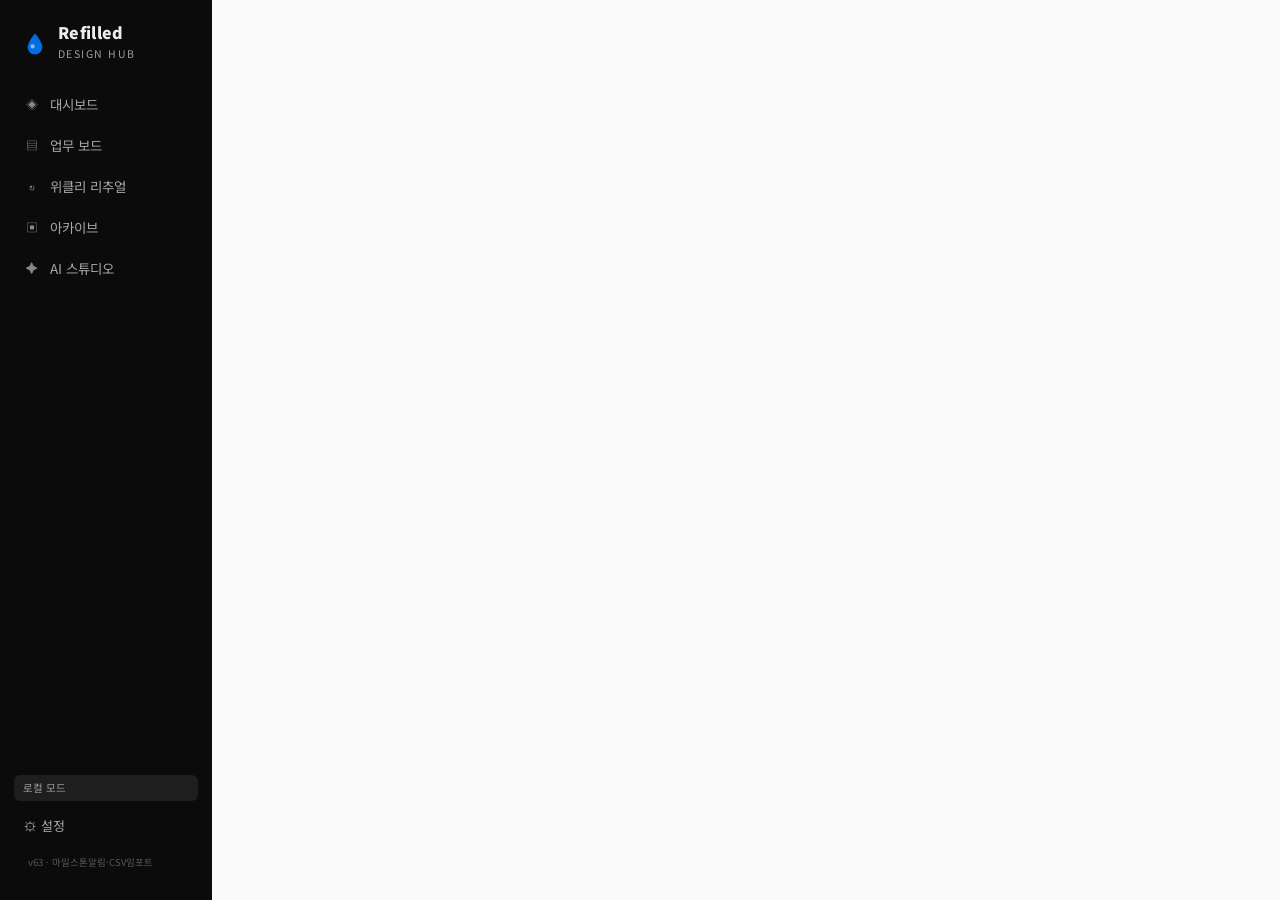
==== index.html @ ceb478de "hub: 대시보드 마일스톤 임박 알림 + 프로젝트 캘린더 CSV 임포트 스크립트 - 대시보드: 프로젝트 하위업무 마일스톤 중 −3~+7일(완료 제외) '🔔 프로젝트 마일스톤' 카드" ====
<!DOCTYPE html>
<html lang="ko">
<head>
<meta charset="UTF-8">
<meta name="viewport" content="width=device-width, initial-scale=1.0">
<title>Refilled Design Hub</title>
<link rel="preconnect" href="https://fonts.googleapis.com">
<link rel="preconnect" href="https://fonts.gstatic.com" crossorigin>
<link href="https://fonts.googleapis.com/css2?family=Noto+Sans+KR:wght@400;500;700;900&display=swap" rel="stylesheet">
<link rel="stylesheet" href="css/style.css">
<link rel="icon" href="data:image/svg+xml,<svg xmlns='http://www.w3.org/2000/svg' viewBox='0 0 32 32'><path d='M16 3C16 3 7 13 7 20a9 9 0 0 0 18 0C25 13 16 3 16 3Z' fill='%23006DE2'/></svg>">
</head>
<body>
<div id="app">
  <aside id="sidebar">
    <div class="brand">
      <svg viewBox="0 0 32 32" width="26" height="26"><path d="M16 3C16 3 7 13 7 20a9 9 0 0 0 18 0C25 13 16 3 16 3Z" fill="var(--accent)"/><circle cx="13" cy="19" r="2.6" fill="#fff" opacity=".55"/></svg>
      <div>
        <strong>Refilled</strong>
        <span>Design Hub</span>
      </div>
    </div>
    <nav id="nav">
      <a href="#/dashboard" data-route="dashboard"><span class="nv-ic">◈</span>대시보드</a>
      <a href="#/tasks" data-route="tasks"><span class="nv-ic">▤</span>업무 보드</a>
      <a href="#/rituals" data-route="rituals"><span class="nv-ic">↻</span>위클리 리추얼</a>
      <a href="#/archive" data-route="archive"><span class="nv-ic">▣</span>아카이브</a>
      <a href="#/studio" data-route="studio"><span class="nv-ic">✦</span>AI 스튜디오</a>
    </nav>
    <div class="sidebar-foot">
      <div id="auth-box" class="auth-box" hidden></div>
      <div id="sync-badge" class="sync-badge">로컬 모드</div>
      <a href="#/settings" data-route="settings" class="settings-link">⚙ 설정</a>
      <div class="app-ver">v63 · 마일스톤알림·CSV임포트</div>
    </div>
  </aside>
  <main id="main"></main>
</div>
<div id="modal-root" hidden>
  <div class="modal-backdrop" data-close></div>
  <div class="modal" role="dialog" aria-modal="true"><div id="modal-body"></div></div>
</div>
<div id="toast-root"></div>
<script type="module" src="js/app.js"></script>
</body>
</html>
---- css/style.css ----
/* ─── Refilled Design Hub · tokens ─────────────────────────── */
:root{
  --paper:#FAFAFA; --card:#FFFFFF; --ink:#111111; --muted:#767676;
  --line:#E6E6E6; --line-soft:#F0F0F0;
  --accent:#006DE2; --accent-ink:#0052AB; --accent-soft:#E5F0FC; --mist:#9E9E9E;
  --amber:#B7791F; --amber-soft:#F6EDDC; --red:#B3402E; --red-soft:#F6E5E1;
  --blue:#3A6EA5; --blue-soft:#E6EDF5;
  --sans:'Noto Sans KR',-apple-system,sans-serif;
  --serif:var(--sans); /* 통일: 구 serif 자리는 굵기로 위계 표현 */
  --mono:var(--sans);  /* 통일: 구 mono 자리는 크기·자간·고정폭 숫자로 표현 */
  --r:10px; --shadow:0 1px 2px rgba(0,0,0,.05),0 4px 16px rgba(0,0,0,.05);
}
*{box-sizing:border-box;margin:0;padding:0}
html,body{height:100%}
body{font-family:var(--sans);background:var(--paper);color:var(--ink);font-size:14px;line-height:1.55;-webkit-font-smoothing:antialiased}
button{font-family:inherit;cursor:pointer}
input,select,textarea{font-family:inherit;font-size:13.5px;color:var(--ink)}
a{color:inherit;text-decoration:none}
:focus-visible{outline:2px solid var(--accent);outline-offset:2px;border-radius:4px}
@media (prefers-reduced-motion:reduce){*,*::before,*::after{animation:none!important;transition:none!important}}

/* ─── shell ─── */
#app{display:grid;grid-template-columns:212px 1fr;min-height:100vh}
#sidebar{background:#0B0B0B;color:#EDEDED;display:flex;flex-direction:column;position:sticky;top:0;height:100vh;padding:20px 14px}
.brand{display:flex;gap:10px;align-items:center;padding:4px 8px 22px}
.brand strong{font-family:var(--serif);font-weight:900;font-size:16px;letter-spacing:.02em;display:block;line-height:1.1}
.brand span{font-size:10.5px;color:var(--mist);letter-spacing:.14em;text-transform:uppercase}
#nav{display:flex;flex-direction:column;gap:2px}
#nav a{display:flex;align-items:center;gap:10px;padding:9px 10px;border-radius:8px;color:#A6A6A6;font-size:13.5px;transition:background .15s,color .15s}
#nav a:hover{background:rgba(255,255,255,.06);color:#fff}
#nav a.active{background:var(--accent);color:#fff}
.nv-ic{width:16px;text-align:center;opacity:.8;font-size:12px}
.sidebar-foot{margin-top:auto;display:flex;flex-direction:column;gap:8px}
.sync-badge{font-family:var(--mono);font-size:10.5px;padding:5px 9px;border-radius:6px;background:rgba(255,255,255,.08);color:var(--mist)}
.auth-box{display:flex;align-items:center;justify-content:space-between;gap:8px;font-size:11px;color:var(--mist);padding:2px 2px 0}
.auth-box .au-name{overflow:hidden;text-overflow:ellipsis;white-space:nowrap;max-width:120px}
.auth-box .au-out{color:#8FA6C4;text-decoration:none;font-size:10.5px;border:1px solid rgba(255,255,255,.18);border-radius:6px;padding:2px 7px;flex:none}
.auth-box .au-out:hover{background:rgba(255,255,255,.1);color:#fff}
.sync-badge.on{background:rgba(0,109,226,.35);color:#AFD3F9}
.sync-badge.err{background:rgba(179,64,46,.35);color:#F0C4B8}
.settings-link{font-size:13px;color:#A6A6A6;padding:7px 10px;border-radius:8px}
.settings-link:hover{background:rgba(255,255,255,.06);color:#fff}
.settings-link.active{background:var(--accent);color:#fff}
#main{padding:30px 36px 60px;max-width:1280px;width:100%}

/* ─── common ─── */
.page-head{margin-bottom:22px}
.page-head h1{font-family:var(--serif);font-size:24px;font-weight:900;letter-spacing:-.01em}
.page-head p{color:var(--muted);margin-top:3px;font-size:13px}
.eyebrow{font-family:var(--mono);font-size:10.5px;letter-spacing:.14em;text-transform:uppercase;color:var(--accent);display:block;margin-bottom:6px}
.card{background:var(--card);border:1px solid var(--line);border-radius:var(--r);box-shadow:var(--shadow)}
.card-h{display:flex;align-items:center;justify-content:space-between;padding:13px 16px;border-bottom:1px solid var(--line-soft)}
.card-h h3{font-size:13.5px;font-weight:650}
.card-h .sub{font-size:11.5px;color:var(--muted);font-weight:400}
.card-b{padding:14px 16px}
.btn{display:inline-flex;align-items:center;gap:6px;border:1px solid var(--line);background:#fff;color:var(--ink);font-size:12.5px;font-weight:550;padding:7px 13px;border-radius:8px;transition:all .15s}
.btn:hover{border-color:var(--accent);color:var(--accent)}
.btn.primary{background:var(--accent);border-color:var(--accent);color:#fff}
.btn.primary:hover{background:var(--accent-ink);color:#fff}
.btn.danger:hover{border-color:var(--red);color:var(--red)}
.btn.sm{padding:4px 9px;font-size:11.5px;border-radius:6px}
.btn:disabled{opacity:.5;cursor:default}
.field{display:flex;flex-direction:column;gap:5px;margin-bottom:12px}
.field label{font-size:11.5px;font-weight:600;color:var(--muted);letter-spacing:.02em}
.field input,.field select,.field textarea{border:1px solid var(--line);border-radius:8px;padding:8px 10px;background:#fff}
.field textarea{resize:vertical;min-height:70px;line-height:1.5}
.field input:focus,.field select:focus,.field textarea:focus{border-color:var(--accent);outline:none}
.frow{display:grid;grid-template-columns:1fr 1fr;gap:12px}
.frow3{display:grid;grid-template-columns:1fr 1fr 1fr;gap:12px}
.tag{display:inline-block;font-size:10.5px;font-weight:600;padding:2px 8px;border-radius:20px;background:var(--accent-soft);color:var(--accent-ink)}
.tag.amber{background:var(--amber-soft);color:var(--amber)}
.tag.red{background:var(--red-soft);color:var(--red)}
.tag.blue{background:var(--blue-soft);color:var(--blue)}
.tag.gray{background:#F0F0F0;color:var(--muted)}
.empty{color:var(--muted);font-size:12.5px;padding:18px 6px;text-align:center}
.mono{font-family:var(--mono);font-size:11px}
.muted{color:var(--muted)}
.grid2{display:grid;grid-template-columns:1fr 1fr;gap:16px}
.mt{margin-top:16px}

/* ─── dashboard ─── */
.dash-hero{display:flex;justify-content:space-between;align-items:flex-end;gap:20px;padding:22px 26px;border-radius:14px;background:linear-gradient(115deg,#0B0B0B 0%,#1C1C1C 62%,#0B3E71 100%);color:#F2F2F2;margin-bottom:20px;position:relative;overflow:hidden}
.dash-hero::after{content:'';position:absolute;right:-40px;top:-70px;width:260px;height:260px;border-radius:42% 58% 55% 45%/55% 42% 58% 45%;background:rgba(255,255,255,.05)}
.dash-hero .d-date{font-family:var(--serif);font-size:26px;font-weight:700;line-height:1.2}
.dash-hero .d-sub{color:var(--mist);font-size:12.5px;margin-top:4px}
.d-stats{display:flex;gap:26px;position:relative;z-index:1}
.d-stat{text-align:right}
.d-stat b{font-family:var(--serif);font-size:24px;font-weight:900;display:block;line-height:1}
.d-stat span{font-size:11px;color:var(--mist)}
.d-stat.warn b{color:#F0C48A}
.dash-cols{display:grid;grid-template-columns:1fr 1fr 1.1fr;gap:16px;margin-bottom:20px}
.tk-row{display:flex;gap:9px;padding:9px 0;border-bottom:1px solid var(--line-soft);align-items:flex-start}
.tk-row:last-child{border-bottom:none}
.tk-dot{width:9px;height:11px;border-radius:45% 55% 55% 45%/38% 38% 62% 62%;margin-top:5px;flex-shrink:0;background:var(--mist)}
.tk-dot.doing{background:var(--accent)}
.tk-dot.confirm{background:var(--amber)}
.tk-dot.req{background:var(--blue)}
.tk-dot.done{background:#D4D4D4}
.tk-main{flex:1;min-width:0}
.tk-title{font-size:13px;font-weight:550;line-height:1.35}
.tk-meta{font-size:11px;color:var(--muted);margin-top:1px;display:flex;gap:7px;flex-wrap:wrap}
.sched-day{padding:8px 0;border-bottom:1px solid var(--line-soft)}
.sched-day:last-child{border-bottom:none}
.sched-day .sd-label{font-family:var(--mono);font-size:10.5px;color:var(--accent);letter-spacing:.06em;margin-bottom:4px}
.gantt{overflow-x:auto}
.g-row{display:grid;grid-template-columns:150px 1fr;gap:10px;align-items:center;padding:7px 0;border-bottom:1px solid var(--line-soft)}
.g-row:last-child{border-bottom:none}
.g-name{font-size:12.5px;font-weight:550;white-space:nowrap;overflow:hidden;text-overflow:ellipsis}
.g-name span{display:block;font-size:10.5px;color:var(--muted);font-weight:400}
.g-track{position:relative;height:22px;background:var(--line-soft);border-radius:6px}
.g-bar{position:absolute;top:3px;bottom:3px;border-radius:5px;background:var(--accent);opacity:.85;min-width:6px}
.g-today{position:absolute;top:-4px;bottom:-4px;width:2px;background:var(--amber);z-index:2}
.g-scale{display:grid;grid-template-columns:150px 1fr;gap:10px;margin-bottom:4px}
.g-scale-track{position:relative;height:16px;font-family:var(--mono);font-size:9.5px;color:var(--muted)}
.g-scale-track span{position:absolute;transform:translateX(-50%)}
.assign-grid{display:grid;grid-template-columns:repeat(auto-fit,minmax(200px,1fr));gap:12px}
.assign-col{background:var(--card);border:1px solid var(--line);border-radius:var(--r);padding:12px 14px}
.assign-col h4{font-size:12.5px;display:flex;justify-content:space-between;align-items:center;padding-bottom:8px;border-bottom:1px solid var(--line-soft);margin-bottom:4px}
.assign-col h4 .cnt{font-family:var(--mono);font-size:10.5px;color:var(--muted);font-weight:400}

/* ─── kanban ─── */
.board-bar{display:flex;gap:10px;align-items:center;margin-bottom:16px;flex-wrap:wrap}
.board-bar select{border:1px solid var(--line);border-radius:8px;padding:6px 9px;background:#fff;font-size:12.5px}
.kanban{display:grid;grid-template-columns:repeat(5,1fr);gap:12px;align-items:start}
.kb-col{background:#F0F0F0;border-radius:12px;padding:10px}
.kb-col-h{display:flex;justify-content:space-between;align-items:center;padding:2px 6px 10px;font-size:12px;font-weight:650}
.kb-col-h .cnt{font-family:var(--mono);font-size:10.5px;color:var(--muted);font-weight:400}
.kb-card{background:#fff;border:1px solid var(--line);border-radius:9px;padding:10px 11px;margin-bottom:8px;cursor:pointer;transition:box-shadow .15s,transform .15s}
.kb-card:hover{box-shadow:var(--shadow);transform:translateY(-1px)}
.kb-card .t{font-size:14px;font-weight:600;line-height:1.4}
.kb-card .m{display:flex;gap:6px;flex-wrap:wrap;margin-top:7px;align-items:center}
.kb-card .due{font-family:var(--mono);font-size:10px;color:var(--muted)}
.kb-card .due.over{color:var(--red);font-weight:600}
.kb-card .mv{display:flex;gap:4px;margin-top:8px}
.kb-card .mv button{border:1px solid var(--line);background:#fff;border-radius:5px;font-size:10px;padding:2px 6px;color:var(--muted)}
.kb-card .mv button:hover{border-color:var(--accent);color:var(--accent)}

/* ─── rituals ─── */
.tabs{display:flex;gap:4px;border-bottom:1px solid var(--line);margin-bottom:18px}
.tabs button{border:none;background:none;padding:9px 14px;font-size:13px;font-weight:550;color:var(--muted);border-bottom:2px solid transparent;margin-bottom:-1px}
.tabs button.active{color:var(--accent-ink);border-bottom-color:var(--accent)}
.doc-list{display:flex;flex-direction:column;gap:8px}
.doc-item{display:flex;justify-content:space-between;align-items:center;background:#fff;border:1px solid var(--line);border-radius:9px;padding:11px 14px;cursor:pointer;transition:border-color .15s}
.doc-item:hover{border-color:var(--accent)}
.doc-item .dt{font-size:13px;font-weight:550}
.doc-item .dm{font-size:11px;color:var(--muted);margin-top:1px}
.goal-row{display:flex;gap:10px;align-items:flex-start;padding:9px 0;border-bottom:1px solid var(--line-soft)}
.goal-row:last-child{border:none}
.goal-row input[type=checkbox]{margin-top:3px;accent-color:var(--accent);width:15px;height:15px}
.goal-row .gt{font-size:13px;flex:1}
.goal-row .gt.done{text-decoration:line-through;color:var(--muted)}
.progress{height:7px;background:var(--line-soft);border-radius:20px;overflow:hidden}
.progress i{display:block;height:100%;background:var(--accent);border-radius:20px;transition:width .3s}

/* ─── archive ─── */
.arc-table{width:100%;border-collapse:collapse}
.arc-table th{text-align:left;font-size:10.5px;font-family:var(--mono);letter-spacing:.08em;text-transform:uppercase;color:var(--muted);padding:8px 10px;border-bottom:1px solid var(--line);font-weight:500}
.arc-table td{padding:10px;border-bottom:1px solid var(--line-soft);font-size:12.5px;vertical-align:top}
.arc-table tr:hover td{background:#FAFAFA}
.arc-table a.flink{color:var(--accent);font-weight:550;word-break:break-all}
.arc-table a.flink:hover{text-decoration:underline}

/* ─── studio ─── */
.chips{display:flex;gap:6px;flex-wrap:wrap}
.chip{border:1px solid var(--line);background:#fff;border-radius:20px;padding:4px 11px;font-size:11.5px;color:var(--muted)}
.chip.on{background:var(--accent);border-color:var(--accent);color:#fff}
.output-box{background:#111111;color:#E5E5E5;border-radius:10px;padding:16px 18px;font-family:var(--mono);font-size:12px;line-height:1.7;white-space:pre-wrap;word-break:break-word;position:relative;min-height:60px}
.output-box .copy-btn{position:absolute;top:10px;right:10px;background:rgba(255,255,255,.1);border:none;color:#CFCFCF;border-radius:6px;padding:4px 10px;font-size:10.5px}
.output-box .copy-btn:hover{background:rgba(255,255,255,.2)}
.mail-out{background:#fff;border:1px solid var(--line);border-radius:10px;padding:18px 20px;font-size:13px;line-height:1.7;white-space:pre-wrap;position:relative}
.ai-note{font-size:11px;color:var(--muted);background:var(--accent-soft);border-radius:8px;padding:8px 12px;margin-top:10px}
.spin{display:inline-block;width:13px;height:13px;border:2px solid rgba(255,255,255,.35);border-top-color:#fff;border-radius:50%;animation:sp .7s linear infinite;vertical-align:-2px}
.btn:not(.primary) .spin{border-color:var(--line);border-top-color:var(--accent)}
@keyframes sp{to{transform:rotate(360deg)}}
.trend-item{border:1px solid var(--line);border-radius:10px;background:#fff;padding:14px 16px;margin-bottom:10px}
.trend-item h4{font-size:13.5px;margin-bottom:4px}
.trend-body{font-size:12.5px;line-height:1.65;white-space:pre-wrap;color:#333333}

/* ─── finder ─── */
.find-hit{display:flex;justify-content:space-between;gap:10px;padding:9px 12px;border-bottom:1px solid var(--line-soft);align-items:center}
.find-hit:last-child{border:none}
.find-hit .fp{font-family:var(--mono);font-size:11.5px;word-break:break-all}
.find-hit .fp b{color:var(--accent);font-weight:600}
.find-hit .fm{font-size:10.5px;color:var(--muted);white-space:nowrap}
.search-big{display:flex;gap:8px}
.search-big input{flex:1;border:1px solid var(--line);border-radius:10px;padding:11px 14px;font-size:14px}
.search-big input:focus{border-color:var(--accent);outline:none}

/* ─── modal / toast ─── */
#modal-root{position:fixed;inset:0;z-index:50;display:flex;align-items:center;justify-content:center}
#modal-root[hidden]{display:none}
.modal-backdrop{position:absolute;inset:0;background:rgba(15,24,20,.45)}
.modal{position:relative;background:#fff;border-radius:14px;box-shadow:0 20px 60px rgba(0,0,0,.25);width:min(560px,92vw);max-height:86vh;overflow-y:auto;padding:24px 26px;animation:pop .18s ease}
@keyframes pop{from{transform:translateY(8px);opacity:0}to{transform:none;opacity:1}}
.modal h2{font-family:var(--serif);font-size:18px;font-weight:700;margin-bottom:16px}
#toast-root{position:fixed;bottom:22px;left:50%;transform:translateX(-50%);z-index:60;display:flex;flex-direction:column;gap:8px}
.toast{background:var(--ink);color:#fff;padding:10px 18px;border-radius:10px;font-size:12.5px;box-shadow:var(--shadow);animation:pop .2s ease}
.toast.err{background:var(--red)}

@media(max-width:1080px){
  .kanban{grid-template-columns:repeat(2,1fr)}
  .dash-cols{grid-template-columns:1fr}
  .grid2,.frow,.frow3{grid-template-columns:1fr}
}
@media(max-width:760px){
  #app{grid-template-columns:1fr}
  #sidebar{position:static;height:auto;flex-direction:row;align-items:center;gap:8px;overflow-x:auto;padding:12px}
  #nav{flex-direction:row}
  .brand{padding:0 8px}
  .brand span{display:none}
  .sidebar-foot{margin:0;flex-direction:row}
  #main{padding:20px 16px 60px}
  .dash-hero{flex-direction:column;align-items:flex-start}
}

/* Noto Sans 통일 보정: 구 mono 요소는 고정폭 숫자·자간으로 위계 표현 */
.mono,.sync-badge,.eyebrow,.kb-card .due,.sched-day .sd-label,.g-scale-track,.arc-table th,.assign-col h4 .cnt,.kb-col-h .cnt{font-variant-numeric:tabular-nums}
.eyebrow{font-weight:700}
.mono{font-weight:500}
.arc-table th{font-weight:700}

/* ── 업무 보드 개편: 구분 칩 / 담당자 복수 선택 / 완료 아카이브 / 첨부 ── */
.kanban.k3{grid-template-columns:repeat(3,1fr)}
.kind-chips{display:flex;gap:4px}
.kb-card .pri{margin-right:4px;font-size:11px;color:var(--red);font-weight:700}
.chk-group{display:flex;flex-wrap:wrap;gap:6px}
.chk{display:inline-flex;align-items:center;gap:6px;border:1px solid var(--line);border-radius:20px;padding:5px 12px 5px 9px;font-size:12.5px;cursor:pointer;user-select:none;background:#fff}
.chk:has(input:checked){background:var(--accent);border-color:var(--accent);color:#fff}
.chk input{accent-color:#fff;margin:0}
.done-sec{margin-top:22px;border:1px solid var(--line);border-radius:12px;background:#fff}
.done-sec summary{cursor:pointer;padding:13px 16px;font-size:13.5px;font-weight:700;display:flex;align-items:center;gap:10px;list-style:none}
.done-sec summary::-webkit-details-marker{display:none}
.done-sec summary::before{content:'▸';color:var(--muted);transition:transform .15s}
.done-sec[open] summary::before{transform:rotate(90deg)}
.done-sec summary .cnt{font-size:11px;color:var(--muted);font-weight:500;font-variant-numeric:tabular-nums}
.done-sec summary .hint{margin-left:auto;font-size:11px;color:var(--muted);font-weight:400}
.done-bar{display:flex;gap:8px;padding:0 16px 12px}
.done-bar input,.done-bar select{border:1px solid var(--line);border-radius:8px;padding:7px 10px;font-size:12.5px;background:#fff}
.done-bar input{flex:1}
.done-table{margin:0 16px 16px;width:calc(100% - 32px)}
.done-table tbody tr{cursor:pointer}
.att-item{display:flex;justify-content:space-between;align-items:center;border:1px solid var(--line);border-radius:8px;padding:6px 10px;margin-bottom:5px;font-size:12.5px;background:#fff}
.att-item a{color:var(--accent);word-break:break-all}
.att-item a:hover{text-decoration:underline}
.att-del{border:none;background:none;color:var(--muted);font-size:12px;padding:2px 4px}
.att-del:hover{color:var(--red)}
@media (max-width:1080px){.kanban.k3{grid-template-columns:1fr}}

/* ── 서브탭 & 프로젝트 타임라인 ── */
.subtabs{display:flex;gap:2px;border-bottom:1px solid var(--line);margin-bottom:16px}
.subtabs a{padding:8px 14px;font-size:13px;color:var(--muted);border-bottom:2px solid transparent;margin-bottom:-1px;font-weight:500}
.subtabs a:hover{color:var(--ink)}
.subtabs a.on{color:var(--ink);border-bottom-color:var(--ink);font-weight:700}
.tl-scale{grid-template-columns:240px 1fr}
.tl-proj{border-bottom:1px solid var(--line-soft);padding:2px 0}
.tl-proj:last-child{border-bottom:none}
.tl-prow,.tl-task{display:grid;grid-template-columns:240px 1fr;gap:10px;align-items:center;padding:6px 0}
.tl-pname,.tl-tname{display:flex;align-items:center;gap:7px;min-width:0;font-size:12.5px}
.tl-pname{display:grid;grid-template-columns:auto 1fr auto;column-gap:7px;align-items:center}
.tl-pname .pn{grid-column:2;grid-row:1}
.tl-pname .pm{grid-column:2;grid-row:2;white-space:nowrap;overflow:hidden;text-overflow:ellipsis}
.tl-pname .tl-x{grid-column:3;grid-row:1/3}
.tl-pname .pn{font-weight:700;white-space:nowrap;overflow:hidden;text-overflow:ellipsis}
.tl-pname .pm{font-size:10.5px;color:var(--muted);white-space:nowrap;font-variant-numeric:tabular-nums}
.tl-toggle{border:none;background:none;color:var(--muted);font-size:12px;padding:2px;transition:transform .15s;flex-shrink:0}
.tl-toggle.open{transform:rotate(90deg)}
.tl-x{border:none;background:none;color:transparent;font-size:11px;padding:2px 4px;margin-left:auto;flex-shrink:0}
.tl-prow:hover .tl-x,.tl-task:hover .tl-x{color:var(--muted)}
.tl-x:hover{color:var(--red)!important}
.tl-task .tl-tname{padding-left:24px}
.tl-tname .tt{white-space:nowrap;overflow:hidden;text-overflow:ellipsis;cursor:pointer}
.tl-tname .tt:hover{text-decoration:underline}
.tl-tname .ta{font-size:10.5px;color:var(--muted);white-space:nowrap}
.tl-tname .tk-dot{margin-top:0}
.tl-ptrack{overflow:hidden}
.tl-ptrack .g-today{top:0;bottom:0}
.tl-ttrack{height:18px;background:none;overflow:hidden}
.tl-ttrack .g-today{top:0;bottom:0}
.tl-nodue{font-size:10px;color:var(--muted);line-height:18px;padding-left:4px}
.tl-bar{cursor:grab;opacity:.9}
.tl-bar.dragging,.g-due.dragging{opacity:1;box-shadow:0 2px 8px rgba(0,0,0,.25);cursor:grabbing}
.g-h{position:absolute;top:0;bottom:0;width:9px;cursor:ew-resize;z-index:2}
.g-hl{left:0;border-radius:5px 0 0 5px}
.g-hr{right:0;border-radius:0 5px 5px 0}
.tl-bar:hover .g-h{background:rgba(255,255,255,.35)}
.g-due{position:absolute;top:2px;width:14px;height:14px;border-radius:4px;background:var(--accent);cursor:grab;z-index:2;touch-action:none}
/* ── v30 타임라인 가독성 ── */
.g-wknd{position:absolute;top:0;bottom:0;background:rgba(125,125,125,.08);z-index:0;pointer-events:none}
.g-month{position:absolute;top:-3px;bottom:-3px;width:1px;background:var(--line);z-index:1;pointer-events:none}
.g-past{position:absolute;left:0;top:0;bottom:0;background:rgba(125,125,125,.09);z-index:0;pointer-events:none;border-radius:6px 0 0 6px}
.g-today-lb{background:var(--amber);color:#1c1917;font-weight:700;font-size:9px;padding:1px 5px;border-radius:99px;transform:translateX(-50%);z-index:3}
.tl-dd{font-family:var(--mono);font-size:9.5px;font-weight:700;padding:0 5px;border-radius:99px;background:var(--line-soft);color:var(--ink)}
.tl-dd.warn{background:rgba(183,121,31,.18);color:var(--amber)}
.tl-dd.over{background:rgba(192,57,43,.16);color:var(--red)}
.tl-bar.clip-l{border-top-left-radius:0;border-bottom-left-radius:0}
.tl-bar.clip-r{border-top-right-radius:0;border-bottom-right-radius:0}
.tl-bar.clip-l::before{content:'';position:absolute;left:0;top:0;bottom:0;width:7px;background:linear-gradient(90deg,rgba(255,255,255,.5),transparent);pointer-events:none}
.tl-bar.clip-r::after{content:'';position:absolute;right:0;top:0;bottom:0;width:7px;background:linear-gradient(270deg,rgba(255,255,255,.5),transparent);pointer-events:none}
.tl-bar,.g-due{z-index:1}
/* ── v31 일 단위 그리드 타임라인 ── */
.t2-scroll{overflow-x:auto;overflow-y:hidden;-webkit-overflow-scrolling:touch}
.t2-inner{position:relative}
.t2-row{display:flex;align-items:stretch}
.t2-lab{width:264px;min-width:264px;position:sticky;left:0;z-index:5;background:var(--card);border-right:1px solid var(--line);border-bottom:1px solid var(--line-soft);padding:9px 8px 9px 10px;display:flex;align-items:flex-start;gap:6px;box-shadow:6px 0 10px -8px rgba(0,0,0,.15)}
.t2-lab-main{min-width:0;flex:1;display:flex;flex-direction:column;gap:3px}
.pn2{font-weight:700;font-size:12.5px;line-height:1.32;display:-webkit-box;-webkit-line-clamp:2;-webkit-box-orient:vertical;overflow:hidden;word-break:keep-all}
.t2-meta{font-size:10.5px;color:var(--muted);font-variant-numeric:tabular-nums;line-height:1.45;word-break:keep-all}
.t2-lab .tt{font-size:12px;line-height:1.32;cursor:pointer;display:-webkit-box;-webkit-line-clamp:2;-webkit-box-orient:vertical;overflow:hidden;word-break:keep-all}
.t2-lab .tt:hover{text-decoration:underline}
.t2-lab .tk-dot{margin-top:3px;flex-shrink:0}
.t2-lab .tl-toggle{margin-top:1px}
.t2-canvas{position:relative;height:58px;flex:none;border-bottom:1px solid var(--line-soft);background-repeat:repeat}
.t2-taskrow .t2-canvas,.t2-addrow .t2-canvas{height:42px}
.t2-taskrow .t2-lab{padding-left:26px;background:var(--paper)}
.t2-addrow .t2-lab{background:var(--paper);align-items:center}
.t2-canvas .tl-bar{position:absolute;top:50%;transform:translateY(-50%);height:22px;border-radius:6px}
.t2-canvas .g-due{position:absolute;top:50%;transform:translateY(-50%)}
.t2-canvas .g-due-lb{position:absolute;top:50%;transform:translateY(-50%);font-size:9.5px;color:var(--muted);font-variant-numeric:tabular-nums;white-space:nowrap}
.t2-canvas .tl-nodue{position:absolute;left:10px;top:50%;transform:translateY(-50%)}
.t2-barlb{position:sticky;left:274px;align-self:center;font-size:10px;font-weight:700;color:#3a4356;white-space:nowrap;pointer-events:none;font-variant-numeric:tabular-nums;padding:1px 7px;margin:0 4px;background:rgba(255,255,255,.62);border-radius:99px}
.t2-canvas .tl-bar{display:flex;align-items:center}
.t2-head .t2-canvas{height:54px;border-bottom:1px solid var(--line);background:var(--card)}
.t2-head .t2-lab{z-index:7;box-shadow:none}
.t2-m{position:absolute;top:5px;height:17px;line-height:17px;font-size:10.5px;font-weight:800;color:var(--ink);padding-left:9px;border-left:1px solid var(--line);letter-spacing:.02em}
.t2-days{position:absolute;top:26px;left:0;height:26px}
.t2-d{position:absolute;top:1px;height:23px;display:flex;align-items:center;justify-content:center;font-size:10.5px;color:var(--muted);font-variant-numeric:tabular-nums}
.t2-d.sat{color:var(--blue)}
.t2-d.sun{color:var(--red)}
.t2-d.today{background:var(--amber);color:#fff;border-radius:6px;font-weight:800;font-size:9px}
.t2-todaycol{position:absolute;top:0;bottom:0;background:rgba(183,121,31,.09);pointer-events:none;z-index:0}
.t2-todayline{position:absolute;top:0;bottom:0;width:2px;background:var(--amber);pointer-events:none;z-index:1}
.t2-mline{position:absolute;top:0;bottom:0;width:1px;background:var(--line);pointer-events:none;z-index:0}
@media (max-width:640px){.t2-lab{width:190px;min-width:190px}.t2-barlb{left:200px}}
/* ── 전체 일정 조정 팝업 ── */
.pn2-click{cursor:pointer}
.pn2-click:hover{text-decoration:underline;color:var(--accent)}
.pf-shift{display:flex;align-items:center;gap:6px}
.pf-shift-sum{font-family:var(--mono);font-size:12px;font-weight:800;min-width:52px;text-align:center;color:var(--muted);font-variant-numeric:tabular-nums}
.pf-shift-sum.on{color:var(--amber)}
.pf-bar{position:absolute;top:8px;height:20px;border-radius:6px;cursor:grab;touch-action:none;opacity:.9}
.pf-bar:active{cursor:grabbing}
.pf-today{position:absolute;top:-4px;bottom:-4px;width:2px;background:var(--amber);z-index:1;pointer-events:none}
.pf-item{display:flex;align-items:center;gap:8px;padding:5px 2px;border-bottom:1px solid var(--line-soft)}
.pf-item:last-child{border-bottom:none}
.pf-it-title{flex:1;min-width:0;font-size:12px;line-height:1.3;display:-webkit-box;-webkit-line-clamp:2;-webkit-box-orient:vertical;overflow:hidden;word-break:keep-all}
.pf-it-dd{font-family:var(--mono);font-size:10px;color:var(--muted);font-variant-numeric:tabular-nums;flex-shrink:0}
.pf-item .pf-it-due{width:140px;flex-shrink:0}
/* ── 가중목 (4DX 위그 세션) ── */
.wig-banner{background:linear-gradient(135deg,rgba(183,121,31,.10),rgba(183,121,31,.04));border:1px solid rgba(183,121,31,.28);border-radius:12px;padding:14px 16px;margin-bottom:16px}
.wig-goal{font-size:13.5px;line-height:1.5;margin-bottom:8px}
.wig-lags{display:flex;flex-direction:column;gap:3px;font-size:11.5px;color:var(--muted)}
.wig-sec{margin-bottom:16px}
.wig-cmt{display:flex;gap:10px;align-items:flex-start;padding:9px 2px;border-bottom:1px solid var(--line-soft)}
.wig-cmt:last-child{border-bottom:none}
.wig-cmt input[type=checkbox]{width:17px;height:17px;margin-top:2px;flex-shrink:0;accent-color:var(--green,#0F7B5F)}
.wig-cmt-b{flex:1;min-width:0}
.wig-cmt-t{font-size:12.5px;line-height:1.45;word-break:keep-all}
.wig-cmt.ok .wig-cmt-t{color:var(--muted);text-decoration:line-through}
.wig-cmt-c{font-size:11px;color:var(--muted);margin-top:2px}
.wig-reason{margin-top:6px;width:100%;max-width:420px;font-size:11.5px;padding:5px 8px;border:1px solid var(--line);border-radius:7px}
.wig-lead{display:flex;align-items:center;gap:14px;padding:9px 2px;border-bottom:1px solid var(--line-soft);flex-wrap:wrap}
.wig-lead:last-of-type{border-bottom:none}
.wig-lead-l{flex:1;min-width:180px;display:flex;flex-direction:column;gap:2px;font-size:12.5px}
.wig-lead-l .muted{font-size:10.5px}
.wig-step{display:flex;align-items:center;gap:7px}
.wig-step b{min-width:20px;text-align:center;font-variant-numeric:tabular-nums}
.wig-lead-r{display:flex;align-items:center;gap:8px;font-size:11.5px;font-variant-numeric:tabular-nums}
.wig-lag{display:grid;grid-template-columns:1fr 96px 96px 150px;gap:8px;align-items:center;padding:7px 2px;border-bottom:1px solid var(--line-soft);font-size:12px}
.wig-lag:last-of-type{border-bottom:none}
.wig-lag-l{word-break:keep-all;line-height:1.4}
.wig-lag-in,.wig-lag-note{font-size:11.5px;padding:6px 8px;border:1px solid var(--line);border-radius:7px;font-variant-numeric:tabular-nums}
.wig-new{display:grid;grid-template-columns:88px 1.5fr 1.2fr 150px 32px;gap:6px;margin-bottom:7px;align-items:center}
.wig-new input,.wig-new select{font-size:11.5px;padding:7px 8px;border:1px solid var(--line);border-radius:7px}
@media (max-width:760px){.wig-lag{grid-template-columns:1fr 1fr}.wig-lag-l{grid-column:1/-1}.wig-lag-note{grid-column:1/-1}.wig-new{grid-template-columns:1fr 1fr;row-gap:6px}}
.g-due:hover{transform:scale(1.15)}
.tl-bar{touch-action:none}
.tl-addrow .tl-tname{padding-left:24px;gap:10px}
@media (max-width:760px){.tl-prow,.tl-task,.tl-scale{grid-template-columns:150px 1fr}}

/* ── 타임라인 정확한 일자 표기 + 템플릿 모달 ── */
.tl-tname .td{font-weight:700;color:var(--ink);font-variant-numeric:tabular-nums;margin-right:2px}
.tl-tname .td.over{color:var(--red)}
.g-due-lb{position:absolute;top:2px;font-size:9.5px;color:var(--muted);line-height:14px;white-space:nowrap;font-variant-numeric:tabular-nums;pointer-events:none}
.tl-ptrack,.tl-ttrack{background-image:repeating-linear-gradient(to right,transparent,transparent calc(100%/6 - 1px),var(--line) calc(100%/6 - 1px),var(--line) calc(100%/6))}
.tl-ptrack{background-color:var(--line-soft)}
.tpl-step{display:flex;align-items:center;gap:8px;border:1px solid var(--line);border-radius:8px;padding:7px 11px;margin-bottom:5px;font-size:12.5px;cursor:pointer;background:#fff}
.tpl-step:has(input:checked){border-color:var(--accent);background:var(--accent-soft)}
.tpl-step input{accent-color:var(--accent);margin:0}
.tpl-step span{flex:1}
.tpl-step b{font-size:10.5px;color:var(--muted);font-weight:600;font-variant-numeric:tabular-nums}
#np-dur{width:80px}

/* ── 프로젝트 추가: 편집형 단계 + 미니 간트 미리보기 ── */
.tpl-edit{gap:6px;padding:5px 8px}
.tpl-edit.off{opacity:.45}
.tpl-edit .st-name{flex:1;border:1px solid transparent;border-radius:6px;padding:4px 7px;font-size:12.5px;background:transparent;min-width:0}
.tpl-edit .st-name:hover,.tpl-edit .st-name:focus{border-color:var(--line);background:#fff}
.tpl-edit .st-d{font-size:11px;color:var(--muted);font-weight:600}
.tpl-edit .st-off{width:52px;border:1px solid var(--line);border-radius:6px;padding:4px 6px;font-size:12px;text-align:center;font-variant-numeric:tabular-nums}
.tpl-edit .st-del{border:none;background:none;color:var(--muted);font-size:11px;padding:2px 4px;flex-shrink:0}
.tpl-edit .st-del:hover{color:var(--red)}
.np-preview{margin:6px 0 14px}
.np-track{position:relative;height:36px;background:var(--line-soft);border-radius:8px;margin:16px 8px 22px}
.np-tick{position:absolute;top:42px;font-size:9.5px;color:var(--muted);transform:translateX(-50%);font-variant-numeric:tabular-nums;white-space:nowrap}
.np-dot{position:absolute;z-index:3;top:11px;width:14px;height:14px;border-radius:50%;background:var(--accent);cursor:grab;touch-action:none;box-shadow:0 1px 3px rgba(0,0,0,.25)}
.np-dot:hover{transform:scale(1.2)}
.np-dot:active{cursor:grabbing}
.np-dot-lb{position:absolute;font-size:9px;color:var(--muted);transform:translateX(2px);font-variant-numeric:tabular-nums;pointer-events:none}
.g-link{cursor:pointer;border-radius:8px}.g-link:hover{background:var(--line-soft)}
/* ── 요청 가드레일 ── */
.guard-box{border:1px solid var(--red);background:var(--red-soft);border-radius:10px;padding:12px 14px;font-size:12.5px;line-height:1.65;margin-bottom:14px;color:var(--ink)}
.guard-box b{color:var(--red)}
.guard-box.hard b:first-child{display:block;margin-bottom:4px;font-size:13px}
.guard-actions{margin-top:8px}
.due-load{display:inline-block;font-size:11px;color:var(--muted);margin-top:4px;font-variant-numeric:tabular-nums}
.due-load.warn{color:var(--red);font-weight:600}
.due-load b{font-weight:700}

.app-ver{font-size:9.5px;color:#5A5A5A;padding:4px 14px 10px;font-variant-numeric:tabular-nums}
/* 첨부 다운로드 버튼 */
.att-btns{display:flex;gap:4px;align-items:center;flex-shrink:0}
.att-dl{border:1px solid var(--line);background:#fff;border-radius:6px;color:var(--muted);font-size:10.5px;padding:3px 8px;cursor:pointer;white-space:nowrap}
.att-dl:hover{color:var(--accent);border-color:var(--accent)}
/* ── 디자인 펄스 아카이브 뷰어 ── */
.pulse-view{font-size:12.5px;line-height:1.65;max-height:56vh;overflow-y:auto;padding:4px 2px;word-break:keep-all}
.pulse-view h4{font-size:12.5px;font-weight:800;margin:16px 0 6px;padding-bottom:4px;border-bottom:1px solid var(--line)}
.pulse-view h4:first-child{margin-top:0}
.pulse-view ul{margin:4px 0 8px;padding-left:18px}
.pulse-view li{margin:3px 0}
.pulse-view p{margin:5px 0}
.pulse-view blockquote{margin:8px 0;padding:8px 12px;background:rgba(183,121,31,.08);border-left:3px solid var(--amber);border-radius:0 8px 8px 0;font-size:12px}
.pulse-view a{color:var(--accent);word-break:break-all}
/* ── 위계 개편: D-day 최우선 ── */
.kb-card .due-big{font-family:var(--mono);font-weight:800;font-size:11.5px;color:var(--ink);font-variant-numeric:tabular-nums;display:inline-flex;align-items:center;gap:2px}
.kb-card .due-big i{font-style:normal;font-weight:500;font-size:10px;color:var(--muted)}
.kb-card .due-big.warn{color:var(--amber)}
.kb-card .due-big.over{color:var(--red)}
.kb-card .due-big.none{font-weight:500;color:var(--muted);font-size:10.5px}
.kb-card .assg{font-size:10.5px;font-weight:600}
.kb-card .reqr{font-size:10px;color:var(--muted)}
.kb-card .pj-line{display:flex;align-items:center;gap:5px;font-size:10.5px;color:var(--muted);margin-top:5px}
.kb-card .pj-line i{width:7px;height:7px;border-radius:50%;flex-shrink:0}
.tk-meta .tk-dd{font-family:var(--mono);font-weight:800;font-size:11px;color:var(--ink);font-variant-numeric:tabular-nums}
.tk-meta .tk-dd.warn{color:var(--amber)}
.tk-meta .tk-dd.over{color:var(--red)}
/* 대시보드 간트 날짜 표기 */
.gantt .g-bar{overflow:hidden}
.g-bar-lb{position:absolute;left:6px;top:50%;transform:translateY(-50%);font-size:9.5px;font-weight:700;color:#3a4356;white-space:nowrap;font-variant-numeric:tabular-nums;background:rgba(255,255,255,.62);border-radius:99px;padding:1px 6px}
.g-today-lb{position:absolute;transform:translateX(-50%);top:-3px;background:var(--amber);color:#fff;font-size:9px;font-weight:800;padding:1px 6px;border-radius:6px}
.g-scale-track{position:relative}
.g-name span .tl-dd{font-size:10px}
/* ── 보류 태그 ── */
.hold-tag{display:inline-block;margin-left:6px;padding:1px 7px;border-radius:6px;background:rgba(196,74,64,.12);color:var(--red);font-size:9.5px;font-weight:800;letter-spacing:.02em}
.kb-card:has(.hold-tag){opacity:.78}
/* ── 칸반 컬럼 상태별 컬러 구분 ── */
.kb-col{border-top:3px solid transparent}
.kb-col .col-dot{width:8px;height:8px;border-radius:50%;display:inline-block;margin-right:6px;flex-shrink:0}
.col-req{background:#EDF1F7;border-top-color:#5B7DB1}
.col-req .col-dot{background:#5B7DB1}
.col-req .kb-col-h{color:#3D5A85}
.col-doing{background:#F7F1E4;border-top-color:var(--amber)}
.col-doing .col-dot{background:var(--amber)}
.col-doing .kb-col-h{color:#8A5D14}
.col-confirm{background:#EFEAF6;border-top-color:#7C5FB0}
.col-confirm .col-dot{background:#7C5FB0}
.col-confirm .kb-col-h{color:#5A4384}
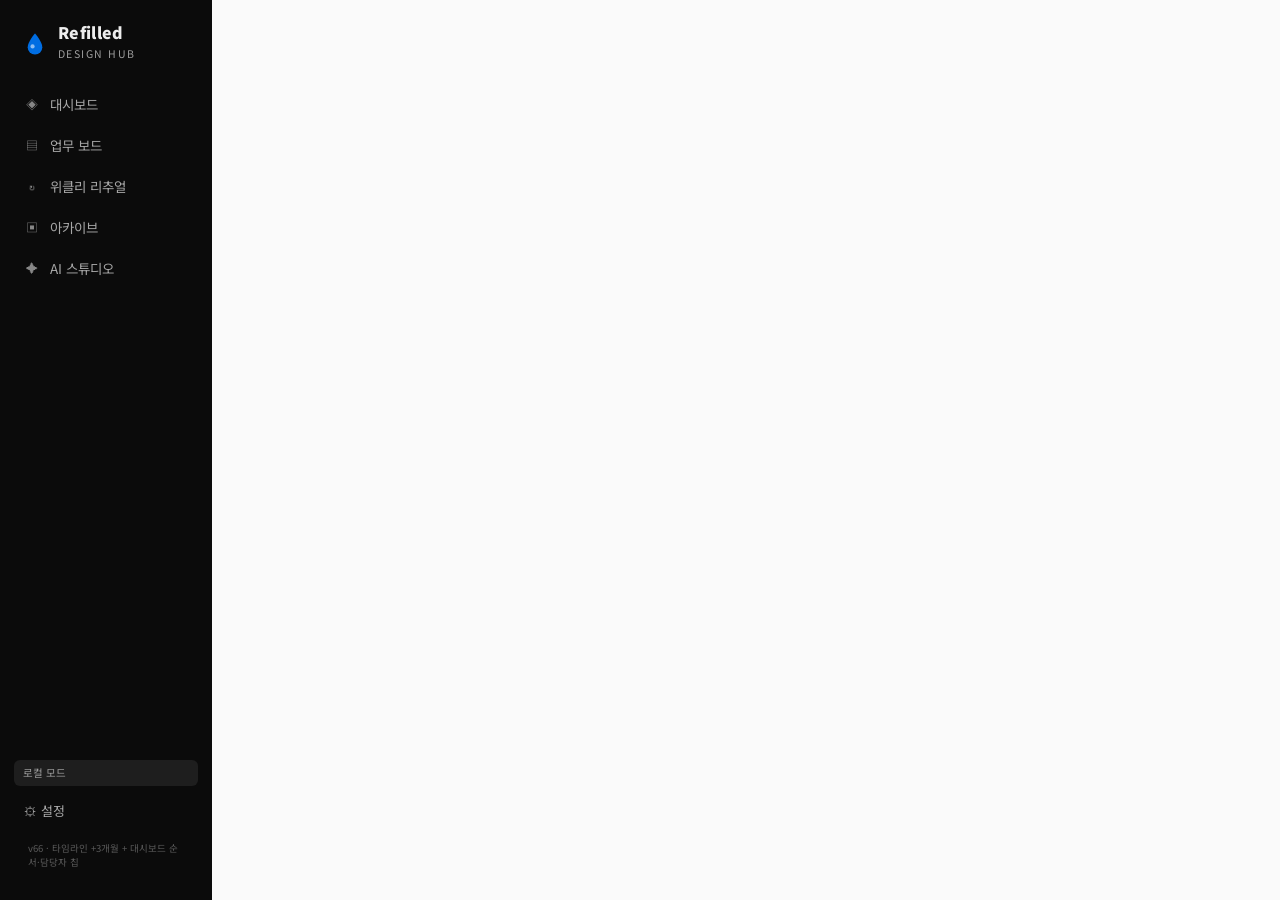
==== commit de2b448b: "hub: 타임라인 최소 +3개월 표시 + 대시보드 순서 변경·담당자 칩 강조 - 타임라인: 오른쪽 날짜를 오늘로부터 최소 +3개월까지 항상 표시(이후는 마일스톤 따라 자동 연장) " ====
--- a/index.html
+++ b/index.html
@@ -31,7 +31,7 @@
       <div id="auth-box" class="auth-box" hidden></div>
       <div id="sync-badge" class="sync-badge">로컬 모드</div>
       <a href="#/settings" data-route="settings" class="settings-link">⚙ 설정</a>
-      <div class="app-ver">v63 · 마일스톤알림·CSV임포트</div>
+      <div class="app-ver">v66 · 타임라인 +3개월 + 대시보드 순서·담당자 칩</div>
     </div>
   </aside>
   <main id="main"></main>
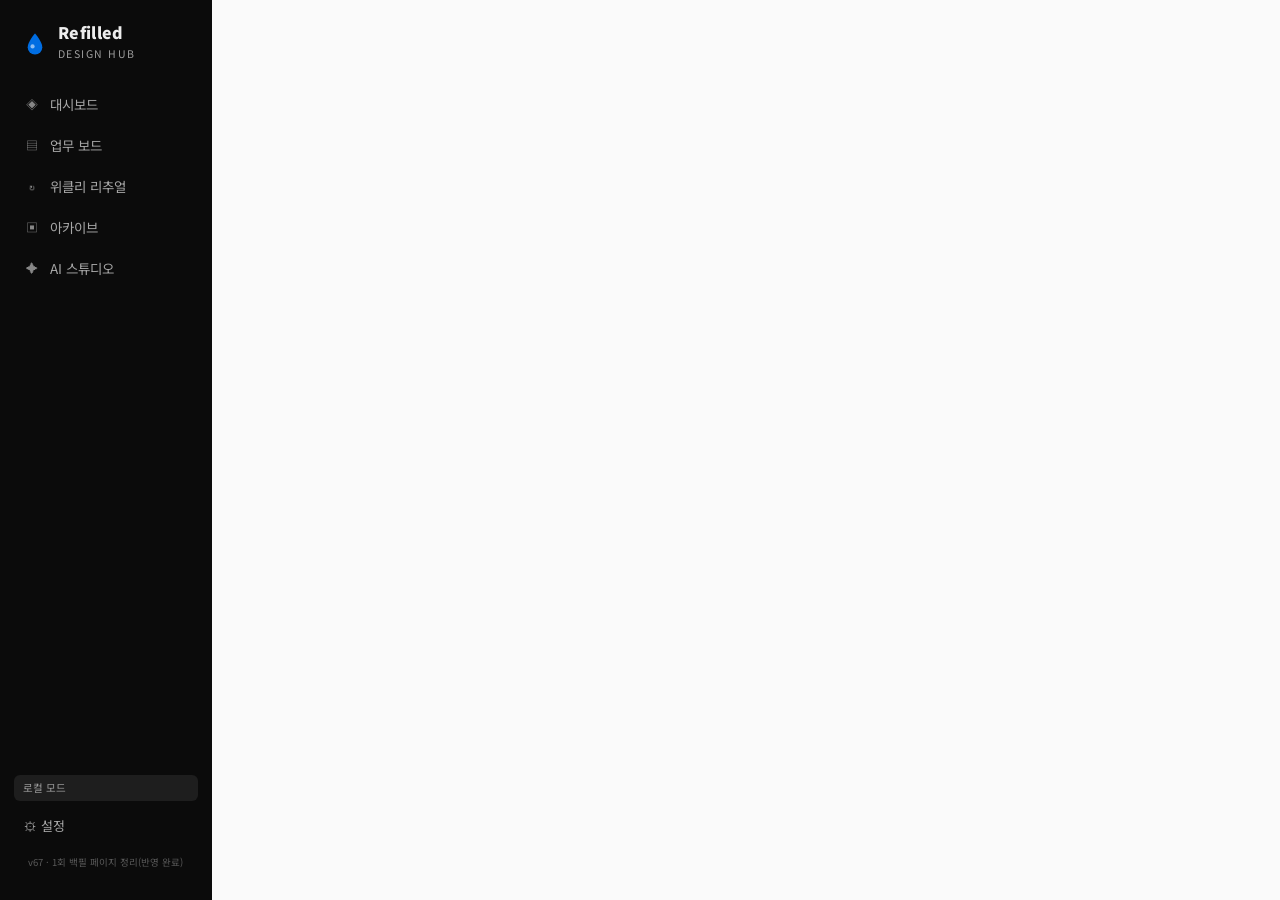
==== commit 95476186: "hub: 1회용 백필 페이지 제거 (노션·시트 반영 완료) - js/views/backfill.js 삭제, app.js 라우트·import 제거 - timeline.js의 CSV " ====
--- a/index.html
+++ b/index.html
@@ -31,7 +31,7 @@
       <div id="auth-box" class="auth-box" hidden></div>
       <div id="sync-badge" class="sync-badge">로컬 모드</div>
       <a href="#/settings" data-route="settings" class="settings-link">⚙ 설정</a>
-      <div class="app-ver">v66 · 타임라인 +3개월 + 대시보드 순서·담당자 칩</div>
+      <div class="app-ver">v67 · 1회 백필 페이지 정리(반영 완료)</div>
     </div>
   </aside>
   <main id="main"></main>
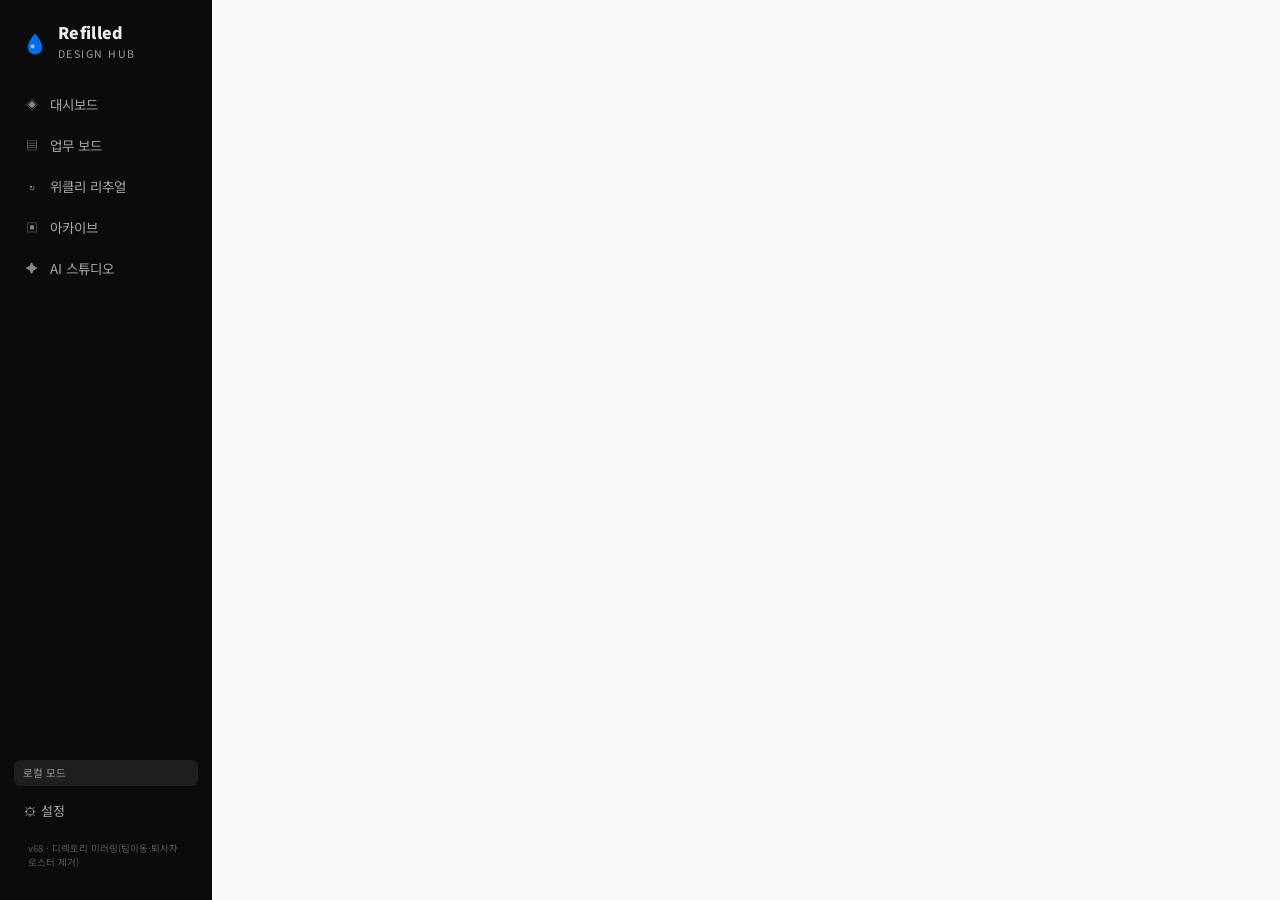
==== commit cf2592aa: "hub: 디렉토리 동기화가 로스터를 미러링 — 팀 이동·퇴사자 자동 제거 - syncDirectory가 디자인팀 구성원을 추가/갱신만 하던 것 → 디렉토리에 없는 구성원(팀 이동한" ====
--- a/index.html
+++ b/index.html
@@ -31,7 +31,7 @@
       <div id="auth-box" class="auth-box" hidden></div>
       <div id="sync-badge" class="sync-badge">로컬 모드</div>
       <a href="#/settings" data-route="settings" class="settings-link">⚙ 설정</a>
-      <div class="app-ver">v67 · 1회 백필 페이지 정리(반영 완료)</div>
+      <div class="app-ver">v68 · 디렉토리 미러링(팀이동·퇴사자 로스터 제거)</div>
     </div>
   </aside>
   <main id="main"></main>
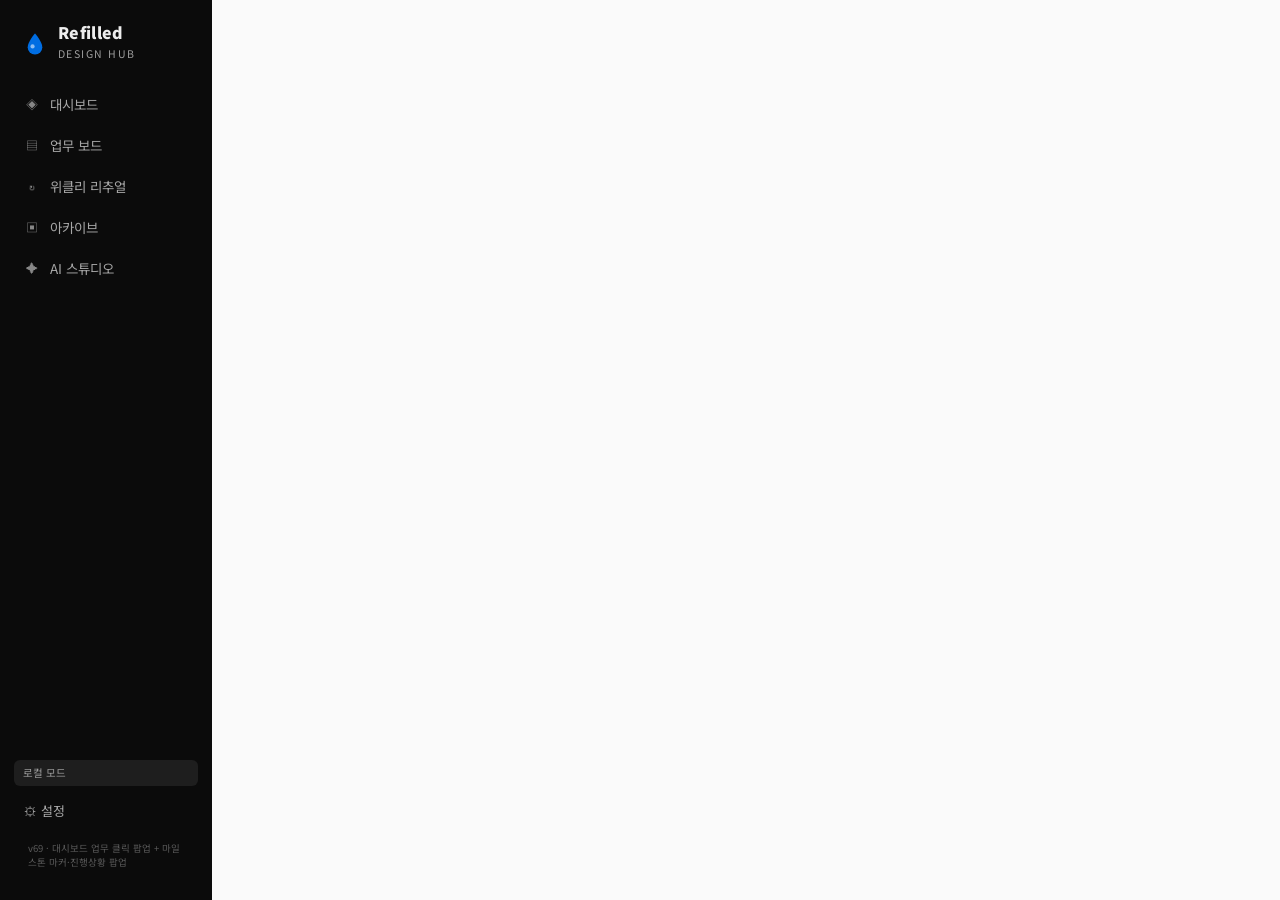
==== commit 25964335: "hub: 대시보드 업무 클릭 팝업 + 마일스톤 클릭 시 마커·진행상황 변경 팝업 - 오늘/내일/예정 업무 클릭 → editTask 상세·수정 팝업(요청/프로젝트 자동 판별) - 프" ====
--- a/index.html
+++ b/index.html
@@ -31,7 +31,7 @@
       <div id="auth-box" class="auth-box" hidden></div>
       <div id="sync-badge" class="sync-badge">로컬 모드</div>
       <a href="#/settings" data-route="settings" class="settings-link">⚙ 설정</a>
-      <div class="app-ver">v68 · 디렉토리 미러링(팀이동·퇴사자 로스터 제거)</div>
+      <div class="app-ver">v69 · 대시보드 업무 클릭 팝업 + 마일스톤 마커·진행상황 팝업</div>
     </div>
   </aside>
   <main id="main"></main>
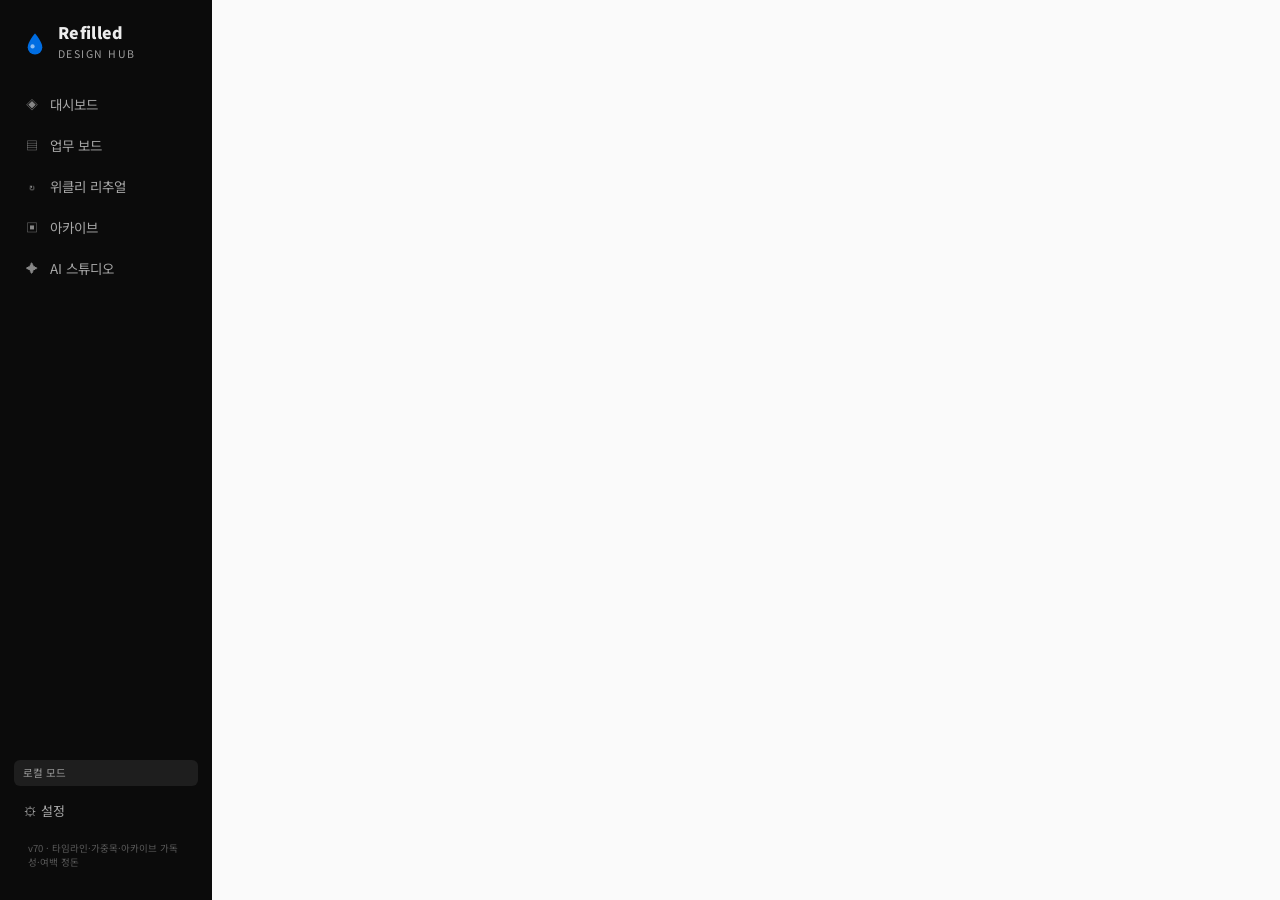
==== commit fa8c5f66: "hub: 타임라인·가중목·아카이브 가독성 향상 + 여백 정돈 - 텍스트 소폭 확대: 타임라인 라벨/일자/마커, 가중목(공약·선행/후행지표), 아카이브 파일 테이블 - 가중목: 각 " ====
--- a/index.html
+++ b/index.html
@@ -31,7 +31,7 @@
       <div id="auth-box" class="auth-box" hidden></div>
       <div id="sync-badge" class="sync-badge">로컬 모드</div>
       <a href="#/settings" data-route="settings" class="settings-link">⚙ 설정</a>
-      <div class="app-ver">v69 · 대시보드 업무 클릭 팝업 + 마일스톤 마커·진행상황 팝업</div>
+      <div class="app-ver">v70 · 타임라인·가중목·아카이브 가독성·여백 정돈</div>
     </div>
   </aside>
   <main id="main"></main>
--- a/css/style.css
+++ b/css/style.css
@@ -154,8 +154,8 @@
 
 /* ─── archive ─── */
 .arc-table{width:100%;border-collapse:collapse}
-.arc-table th{text-align:left;font-size:10.5px;font-family:var(--mono);letter-spacing:.08em;text-transform:uppercase;color:var(--muted);padding:8px 10px;border-bottom:1px solid var(--line);font-weight:500}
-.arc-table td{padding:10px;border-bottom:1px solid var(--line-soft);font-size:12.5px;vertical-align:top}
+.arc-table th{text-align:left;font-size:11px;font-family:var(--mono);letter-spacing:.08em;text-transform:uppercase;color:var(--muted);padding:9px 10px;border-bottom:1px solid var(--line);font-weight:500}
+.arc-table td{padding:12px 10px;border-bottom:1px solid var(--line-soft);font-size:13.5px;vertical-align:top}
 .arc-table tr:hover td{background:#FAFAFA}
 .arc-table a.flink{color:var(--accent);font-weight:550;word-break:break-all}
 .arc-table a.flink:hover{text-decoration:underline}
@@ -303,9 +303,9 @@
 .t2-row{display:flex;align-items:stretch}
 .t2-lab{width:264px;min-width:264px;position:sticky;left:0;z-index:5;background:var(--card);border-right:1px solid var(--line);border-bottom:1px solid var(--line-soft);padding:9px 8px 9px 10px;display:flex;align-items:flex-start;gap:6px;box-shadow:6px 0 10px -8px rgba(0,0,0,.15)}
 .t2-lab-main{min-width:0;flex:1;display:flex;flex-direction:column;gap:3px}
-.pn2{font-weight:700;font-size:12.5px;line-height:1.32;display:-webkit-box;-webkit-line-clamp:2;-webkit-box-orient:vertical;overflow:hidden;word-break:keep-all}
-.t2-meta{font-size:10.5px;color:var(--muted);font-variant-numeric:tabular-nums;line-height:1.45;word-break:keep-all}
-.t2-lab .tt{font-size:12px;line-height:1.32;cursor:pointer;display:-webkit-box;-webkit-line-clamp:2;-webkit-box-orient:vertical;overflow:hidden;word-break:keep-all}
+.pn2{font-weight:700;font-size:13.5px;line-height:1.34;display:-webkit-box;-webkit-line-clamp:2;-webkit-box-orient:vertical;overflow:hidden;word-break:keep-all}
+.t2-meta{font-size:11.5px;color:var(--muted);font-variant-numeric:tabular-nums;line-height:1.45;word-break:keep-all}
+.t2-lab .tt{font-size:13px;line-height:1.34;cursor:pointer;display:-webkit-box;-webkit-line-clamp:2;-webkit-box-orient:vertical;overflow:hidden;word-break:keep-all}
 .t2-lab .tt:hover{text-decoration:underline}
 .t2-lab .tk-dot{margin-top:3px;flex-shrink:0}
 .t2-lab .tl-toggle{margin-top:1px}
@@ -321,12 +321,12 @@
 .t2-canvas .tl-bar{display:flex;align-items:center}
 .t2-head .t2-canvas{height:54px;border-bottom:1px solid var(--line);background:var(--card)}
 .t2-head .t2-lab{z-index:7;box-shadow:none}
-.t2-m{position:absolute;top:5px;height:17px;line-height:17px;font-size:10.5px;font-weight:800;color:var(--ink);padding-left:9px;border-left:1px solid var(--line);letter-spacing:.02em}
+.t2-m{position:absolute;top:5px;height:17px;line-height:17px;font-size:11.5px;font-weight:800;color:var(--ink);padding-left:9px;border-left:1px solid var(--line);letter-spacing:.02em}
 .t2-days{position:absolute;top:26px;left:0;height:26px}
-.t2-d{position:absolute;top:1px;height:23px;display:flex;align-items:center;justify-content:center;font-size:10.5px;color:var(--muted);font-variant-numeric:tabular-nums}
+.t2-d{position:absolute;top:1px;height:23px;display:flex;align-items:center;justify-content:center;font-size:11.5px;color:var(--muted);font-variant-numeric:tabular-nums}
 .t2-d.sat{color:var(--blue)}
 .t2-d.sun{color:var(--red)}
-.t2-d.today{background:var(--amber);color:#fff;border-radius:6px;font-weight:800;font-size:9px}
+.t2-d.today{background:var(--amber);color:#fff;border-radius:6px;font-weight:800;font-size:10px}
 .t2-todaycol{position:absolute;top:0;bottom:0;background:rgba(183,121,31,.09);pointer-events:none;z-index:0}
 .t2-todayline{position:absolute;top:0;bottom:0;width:2px;background:var(--amber);pointer-events:none;z-index:1}
 .t2-mline{position:absolute;top:0;bottom:0;width:1px;background:var(--line);pointer-events:none;z-index:0}
@@ -347,28 +347,29 @@
 .pf-item .pf-it-due{width:140px;flex-shrink:0}
 /* ── 가중목 (4DX 위그 세션) ── */
 .wig-banner{background:linear-gradient(135deg,rgba(183,121,31,.10),rgba(183,121,31,.04));border:1px solid rgba(183,121,31,.28);border-radius:12px;padding:14px 16px;margin-bottom:16px}
-.wig-goal{font-size:13.5px;line-height:1.5;margin-bottom:8px}
-.wig-lags{display:flex;flex-direction:column;gap:3px;font-size:11.5px;color:var(--muted)}
+.wig-goal{font-size:14.5px;line-height:1.5;margin-bottom:8px}
+.wig-lags{display:flex;flex-direction:column;gap:3px;font-size:12px;color:var(--muted)}
 .wig-sec{margin-bottom:16px}
-.wig-cmt{display:flex;gap:10px;align-items:flex-start;padding:9px 2px;border-bottom:1px solid var(--line-soft)}
-.wig-cmt:last-child{border-bottom:none}
+.wig-cmt{display:flex;gap:10px;align-items:flex-start;padding:11px 0;border-bottom:1px solid var(--line-soft)}
+.wig-cmt:first-child{padding-top:2px}
+.wig-cmt:last-child{border-bottom:none;padding-bottom:2px}
 .wig-cmt input[type=checkbox]{width:17px;height:17px;margin-top:2px;flex-shrink:0;accent-color:var(--green,#0F7B5F)}
 .wig-cmt-b{flex:1;min-width:0}
-.wig-cmt-t{font-size:12.5px;line-height:1.45;word-break:keep-all}
+.wig-cmt-t{font-size:13.5px;line-height:1.5;word-break:keep-all}
 .wig-cmt.ok .wig-cmt-t{color:var(--muted);text-decoration:line-through}
-.wig-cmt-c{font-size:11px;color:var(--muted);margin-top:2px}
-.wig-reason{margin-top:6px;width:100%;max-width:420px;font-size:11.5px;padding:5px 8px;border:1px solid var(--line);border-radius:7px}
-.wig-lead{display:flex;align-items:center;gap:14px;padding:9px 2px;border-bottom:1px solid var(--line-soft);flex-wrap:wrap}
+.wig-cmt-c{font-size:12px;color:var(--muted);margin-top:3px;line-height:1.45}
+.wig-reason{margin-top:8px;width:100%;max-width:440px;font-size:12px;padding:6px 9px;border:1px solid var(--line);border-radius:7px}
+.wig-lead{display:flex;align-items:center;gap:14px;padding:11px 0;border-bottom:1px solid var(--line-soft);flex-wrap:wrap}
 .wig-lead:last-of-type{border-bottom:none}
-.wig-lead-l{flex:1;min-width:180px;display:flex;flex-direction:column;gap:2px;font-size:12.5px}
-.wig-lead-l .muted{font-size:10.5px}
+.wig-lead-l{flex:1;min-width:180px;display:flex;flex-direction:column;gap:2px;font-size:13.5px}
+.wig-lead-l .muted{font-size:11.5px}
 .wig-step{display:flex;align-items:center;gap:7px}
 .wig-step b{min-width:20px;text-align:center;font-variant-numeric:tabular-nums}
-.wig-lead-r{display:flex;align-items:center;gap:8px;font-size:11.5px;font-variant-numeric:tabular-nums}
-.wig-lag{display:grid;grid-template-columns:1fr 96px 96px 150px;gap:8px;align-items:center;padding:7px 2px;border-bottom:1px solid var(--line-soft);font-size:12px}
+.wig-lead-r{display:flex;align-items:center;gap:8px;font-size:12.5px;font-variant-numeric:tabular-nums}
+.wig-lag{display:grid;grid-template-columns:1fr 96px 96px 150px;gap:8px;align-items:center;padding:9px 0;border-bottom:1px solid var(--line-soft);font-size:13px}
 .wig-lag:last-of-type{border-bottom:none}
-.wig-lag-l{word-break:keep-all;line-height:1.4}
-.wig-lag-in,.wig-lag-note{font-size:11.5px;padding:6px 8px;border:1px solid var(--line);border-radius:7px;font-variant-numeric:tabular-nums}
+.wig-lag-l{word-break:keep-all;line-height:1.45}
+.wig-lag-in,.wig-lag-note{font-size:12.5px;padding:7px 9px;border:1px solid var(--line);border-radius:7px;font-variant-numeric:tabular-nums}
 .wig-new{display:grid;grid-template-columns:88px 1.5fr 1.2fr 150px 32px;gap:6px;margin-bottom:7px;align-items:center}
 .wig-new input,.wig-new select{font-size:11.5px;padding:7px 8px;border:1px solid var(--line);border-radius:7px}
 @media (max-width:760px){.wig-lag{grid-template-columns:1fr 1fr}.wig-lag-l{grid-column:1/-1}.wig-lag-note{grid-column:1/-1}.wig-new{grid-template-columns:1fr 1fr;row-gap:6px}}
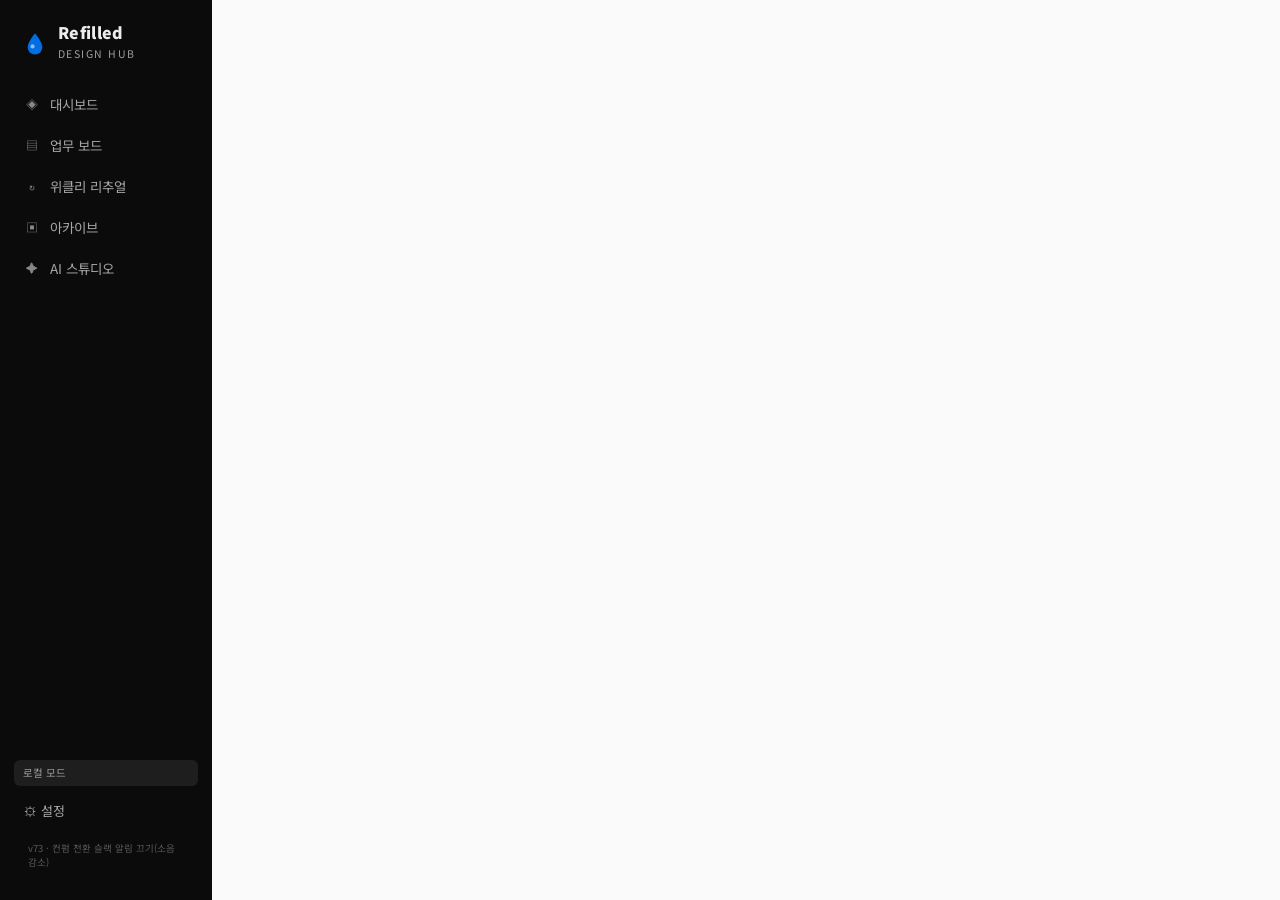
==== commit 1d23faf3: "hub: 컨펌 단계 전환 슬랙 알림 비활성화 (채널 소음 감소) - 업무가 컨펌요청으로 넘어갈 때 나가던 '컨펌 요청 상태 업데이트' 알림 발송 중단   (보드 이동·업무 수정 두" ====
--- a/index.html
+++ b/index.html
@@ -31,7 +31,7 @@
       <div id="auth-box" class="auth-box" hidden></div>
       <div id="sync-badge" class="sync-badge">로컬 모드</div>
       <a href="#/settings" data-route="settings" class="settings-link">⚙ 설정</a>
-      <div class="app-ver">v70 · 타임라인·가중목·아카이브 가독성·여백 정돈</div>
+      <div class="app-ver">v73 · 컨펌 전환 슬랙 알림 끄기(소음 감소)</div>
     </div>
   </aside>
   <main id="main"></main>
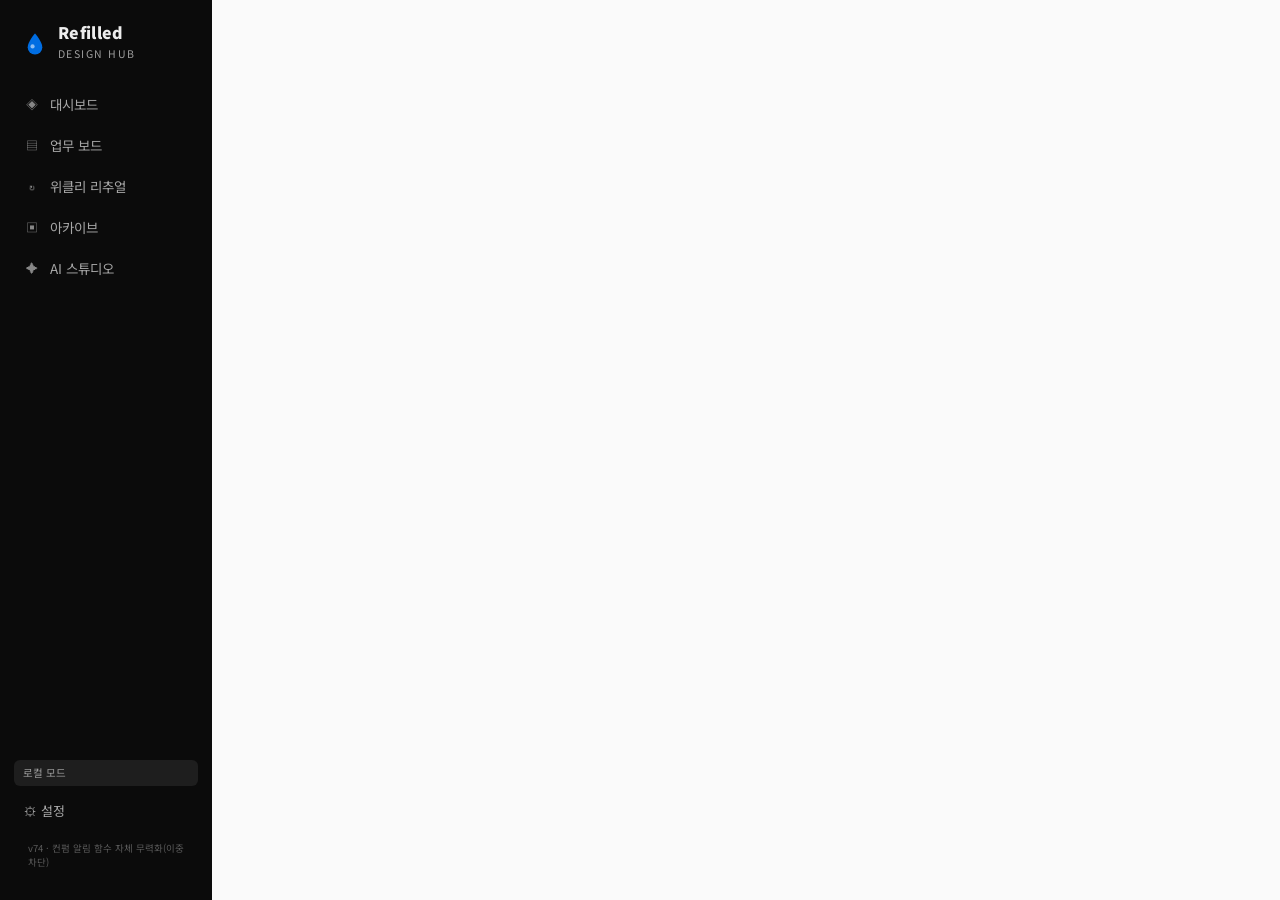
==== commit 8c355dc2: "hub: 컨펌 전환 알림 함수 자체를 무력화 — 이중 차단(잔존 캐시 탭 대비) - notifyConfirmUpdate가 항상 즉시 false 반환하도록 최상단 가드 추가.   호" ====
--- a/index.html
+++ b/index.html
@@ -31,7 +31,7 @@
       <div id="auth-box" class="auth-box" hidden></div>
       <div id="sync-badge" class="sync-badge">로컬 모드</div>
       <a href="#/settings" data-route="settings" class="settings-link">⚙ 설정</a>
-      <div class="app-ver">v73 · 컨펌 전환 슬랙 알림 끄기(소음 감소)</div>
+      <div class="app-ver">v74 · 컨펌 알림 함수 자체 무력화(이중 차단)</div>
     </div>
   </aside>
   <main id="main"></main>
